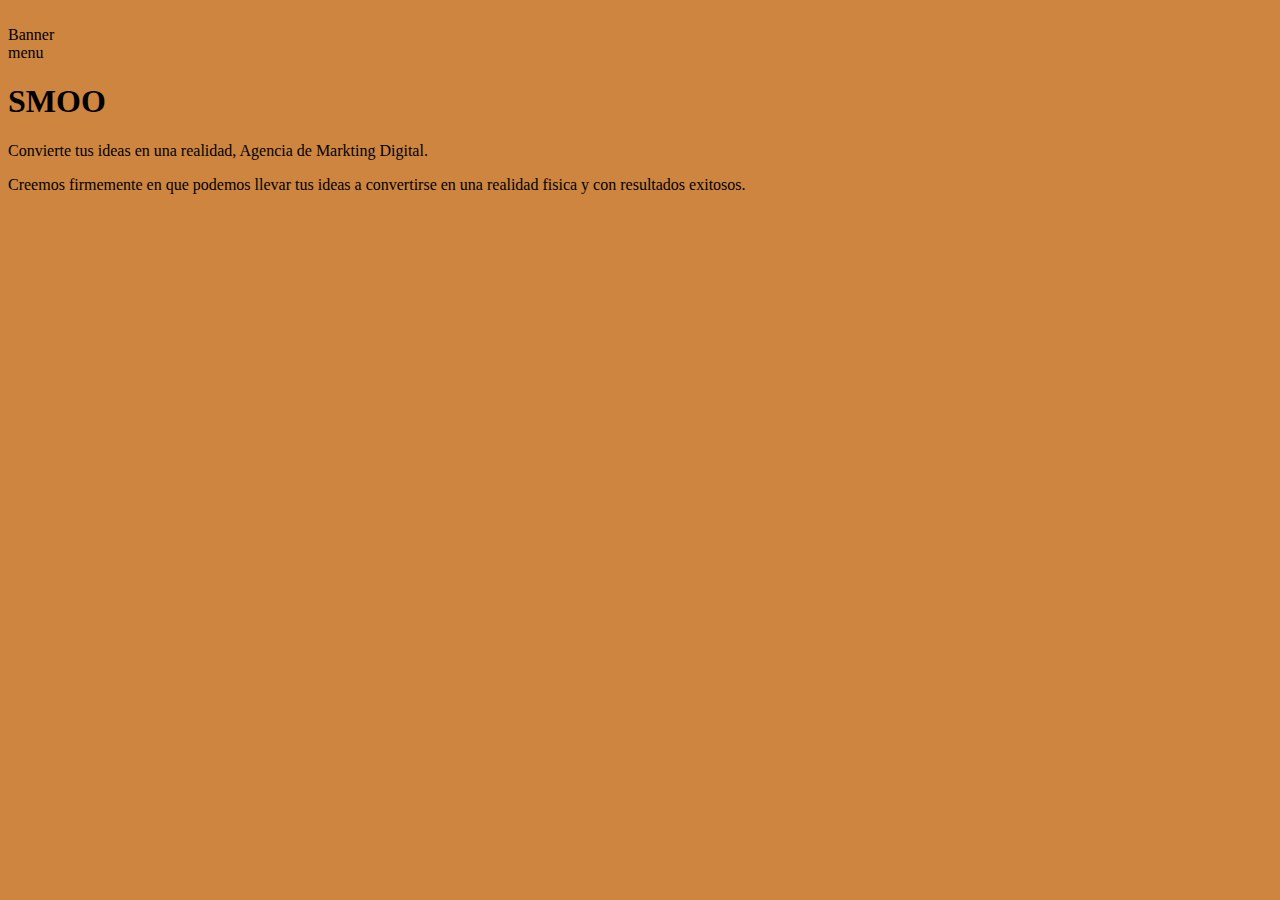
==== reto1/index.html @ 2a681401 "Empiezo a maquetar el reto 1" ====
<!DOCTYPE html>
<html lang="en">
<head>
    <meta charset="UTF-8">
    <meta name="viewport" content="width=device-width, initial-scale=1.0">
    <meta http-equiv="X-UA-Compatible" content="ie=edge">
    <title>Reto 1 del curso de Responsive Design</title>
    <link rel="stylesheet" href="css/estilos.css">
</head>
<body>
    <header>
        <img src="" alt="">
        <aside>Banner</aside>
        <nav>menu</nav>
    </header>
    <section>
        <div>
            <h1>SMOO</h1>
            <p>Convierte tus ideas en una realidad, Agencia de Markting Digital.</p>
        </div>
        <div>
            <p>Creemos firmemente en que podemos llevar tus ideas a convertirse en una realidad fisica y con resultados exitosos. </p>
        </div>
    </section>
</body>
</html>
---- reto1/css/estilos.css ----
body {
    background: peru;
}
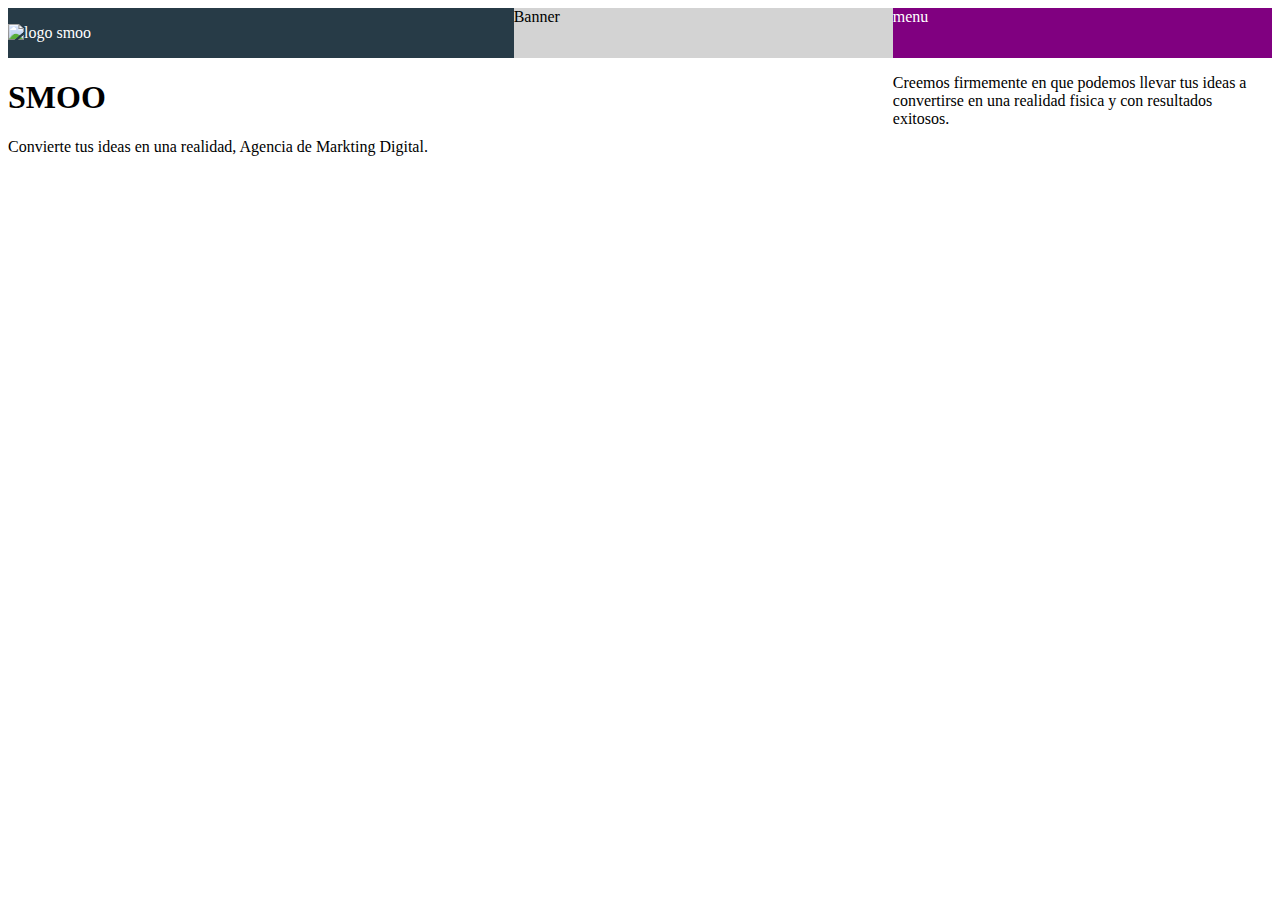
==== commit 03aa82b2: "Dandole los media quiery al header" ====
--- a/reto1/index.html
+++ b/reto1/index.html
@@ -8,19 +8,23 @@
     <link rel="stylesheet" href="css/estilos.css">
 </head>
 <body>
-    <header>
-        <img src="" alt="">
-        <aside>Banner</aside>
-        <nav>menu</nav>
-    </header>
-    <section>
-        <div>
-            <h1>SMOO</h1>
-            <p>Convierte tus ideas en una realidad, Agencia de Markting Digital.</p>
-        </div>
-        <div>
-            <p>Creemos firmemente en que podemos llevar tus ideas a convertirse en una realidad fisica y con resultados exitosos. </p>
-        </div>
-    </section>
+    <div class="contenedor">
+        <header>
+            <div class="logo">
+                <img class="" src="https://jacksongonzalez.github.io/Blog-Fronted/img/logo.png" alt="logo smoo" height="30">
+            </div>
+            <aside class="baner" >Banner</aside>
+            <nav class="menu" >menu</nav>
+        </header>
+        <section class="portada">
+            <div class="col1">
+                <h1>SMOO</h1>
+                <p>Convierte tus ideas en una realidad, Agencia de Markting Digital.</p>
+            </div>
+            <div class="col2">
+                <p>Creemos firmemente en que podemos llevar tus ideas a convertirse en una realidad fisica y con resultados exitosos. </p>
+            </div>
+        </section>
+    </div>
 </body>
 </html>--- a/reto1/css/estilos.css
+++ b/reto1/css/estilos.css
@@ -1,3 +1,76 @@
 body {
-    background: peru;
+   
+}
+.contenedor{
+    width: 100%;
+    margin: 0;
+    padding: 0;
+    margin: 0 auto;
+}
+
+header{
+    display: flex;
+    justify-content: space-between;
+    background: #273b47;
+    color: white;
+    align-items: center;
+    position: relative;
+    
+}
+.portada{
+    display: flex;
+}
+
+.col1 {
+    width: 70%;
+}
+
+.col2{
+    width: 30%;
+    position: relative;
+    transition: .5s;
+}
+
+.logo {
+    width: 40%;
+}
+
+.menu, .baner {
+    width: 30%;
+}
+.menu{
+    position: absolute;
+    /* right: 0; */
+    height: 50px;
+    background:  purple;
+    transition: .5s;
+    left: 70%;
+}
+.baner{
+    transition: .5s;
+    position: relative;
+    left: -30%;
+    top: 0;
+    height: 50px;
+    background: lightgray;
+    color: black;
+    
+}
+
+@media screen and (max-width: 768px) {
+    .baner{
+        left: 0%;
+        top: 50px;
+        color: black;
+    }
+    .col2{
+        top: 50px;
+    }
+}
+
+@media screen and (max-width: 480px) {
+    .menu{
+        left: 0;
+        top: 50px;
+    }
 }